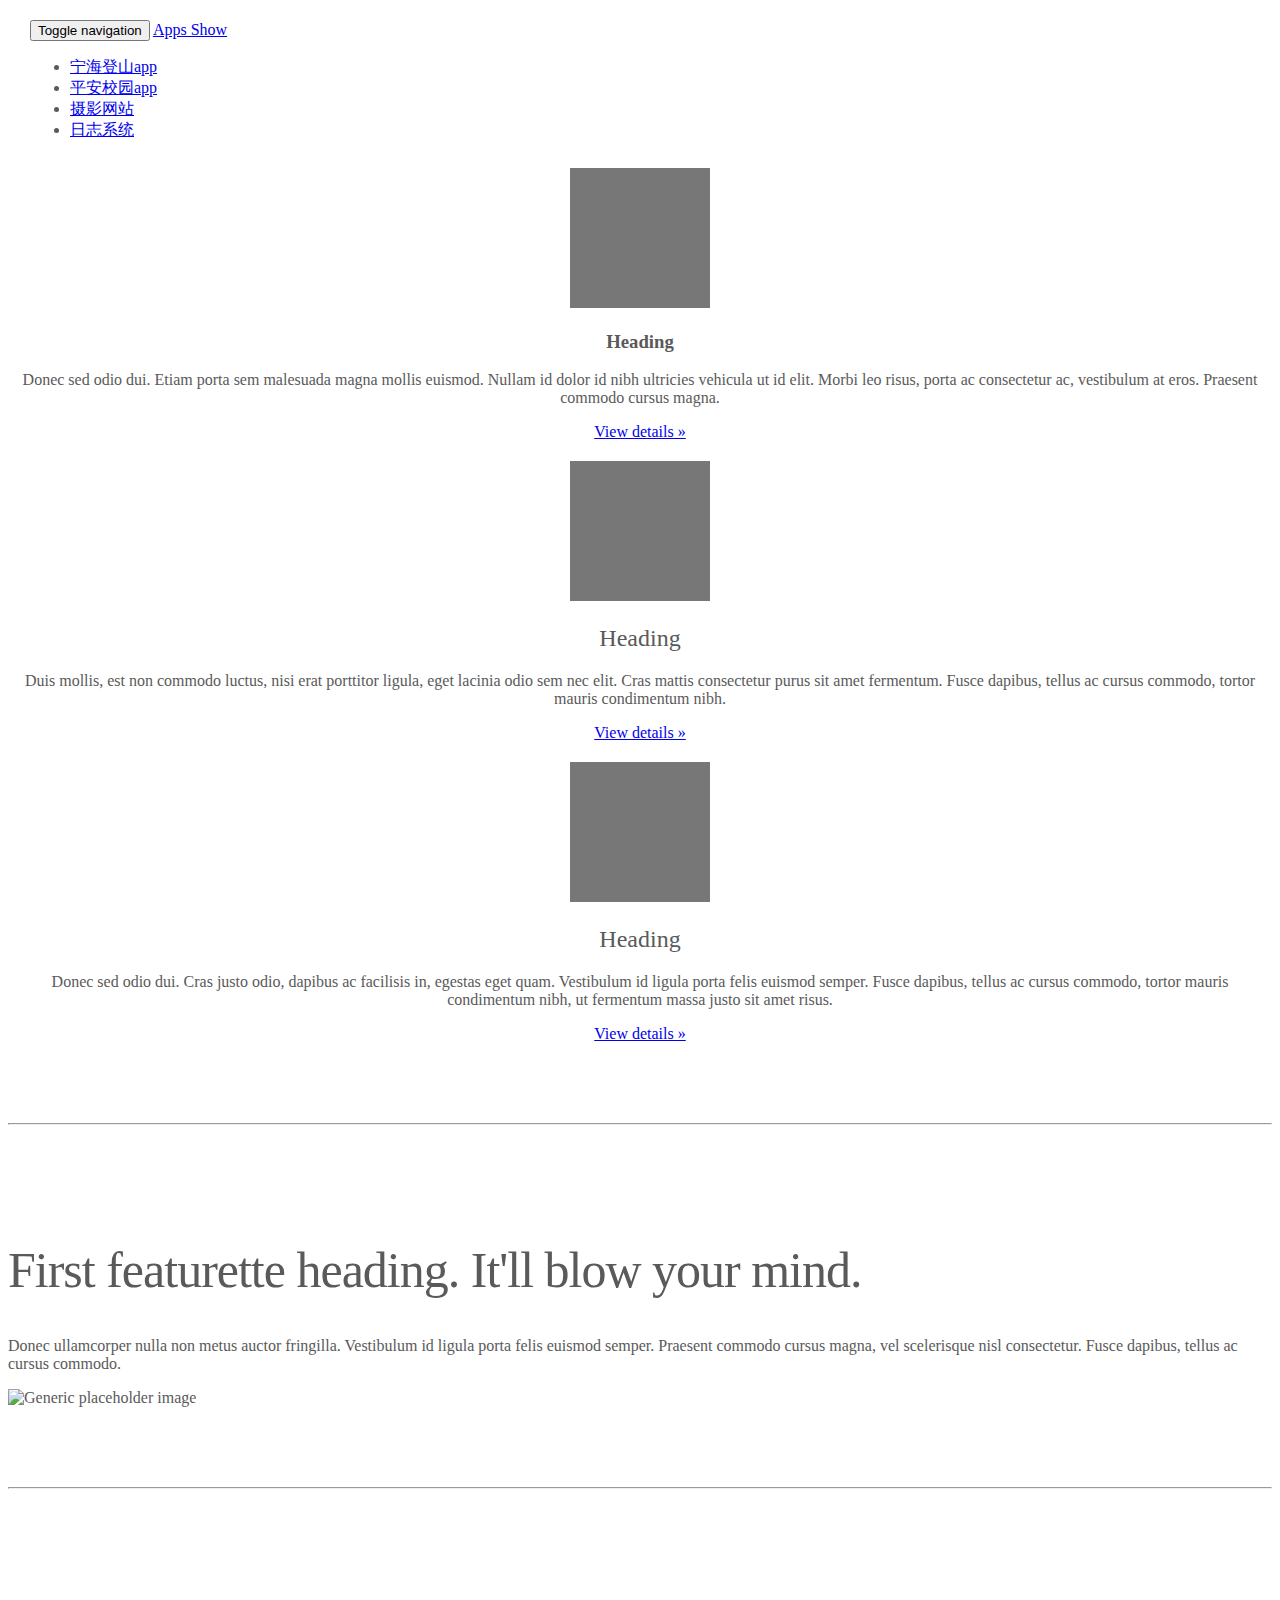
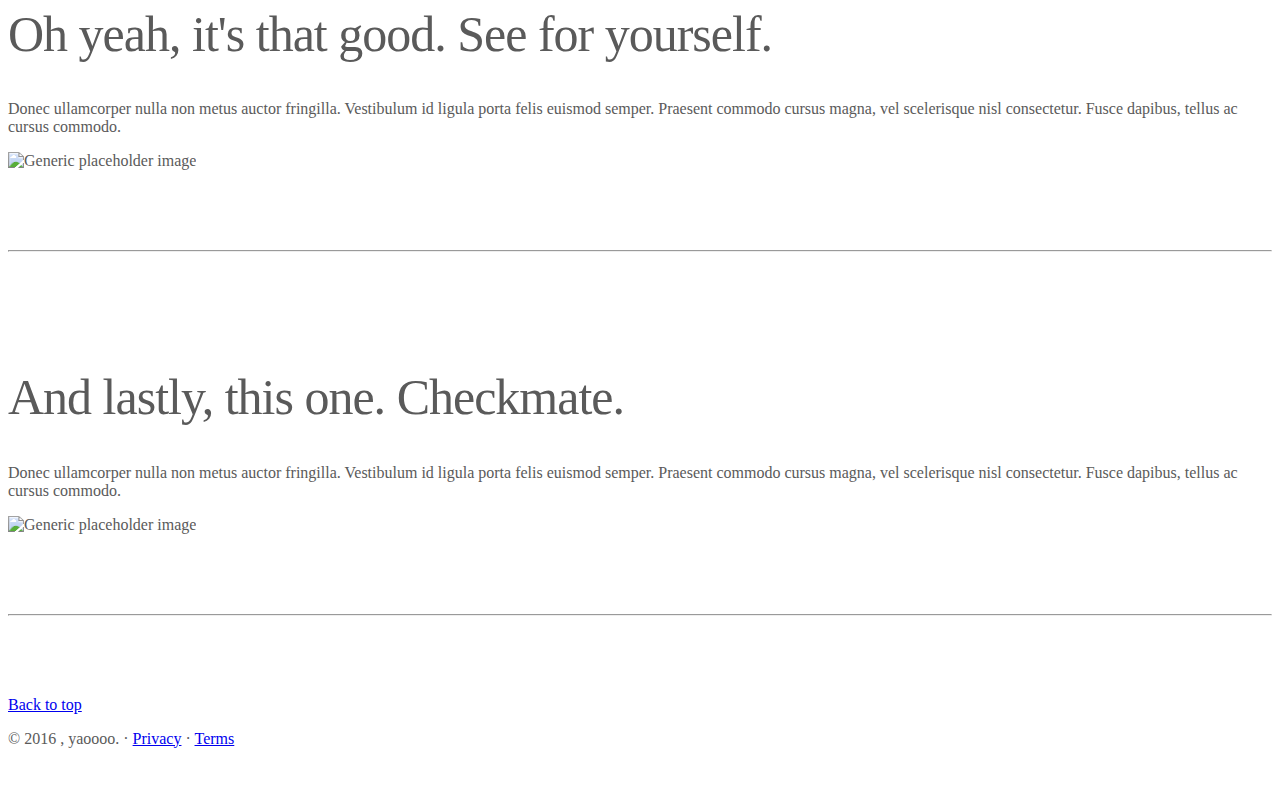
==== apps.html @ 1d7beb46 "[add]项目地址" ====
<!DOCTYPE html>
<html>
<head>
    <meta charset="utf-8">
    <meta http-equiv="X-UA-Compatible" content="IE=edge">
    <meta name="viewport" content="width=device-width, initial-scale=1">
    <meta name="description" content="apps show">
    <meta name="author" content="yaoooo">

    <title>apps 展示</title>

    <!-- Bootstrap core CSS -->
    <link href="css/bootstrap.min.css" rel="stylesheet">

    <!-- IE10 viewport hack for Surface/desktop Windows 8 bug -->
    <link href="css/ie10-viewport-bug-workaround.css" rel="stylesheet">

    <!-- Just for debugging purposes. Don't actually copy these 2 lines! -->
    <!--[if lt IE 9]><script src="js/ie8-responsive-file-warning.js"></script><![endif]-->
    <script src="js/ie-emulation-modes-warning.js"></script>

    <!-- HTML5 shim and Respond.js for IE8 support of HTML5 elements and media queries -->
    <!--[if lt IE 9]>
    <script src="https://oss.maxcdn.com/html5shiv/3.7.3/html5shiv.min.js"></script>
    <script src="https://oss.maxcdn.com/respond/1.4.2/respond.min.js"></script>
    <![endif]-->

    <!-- Custom styles for this template -->
    <link href="css/carousel.css" rel="stylesheet">
    <style type="text/css">
        body{
            font-family: "Microsoft YaHei UI Light";
        }
    </style>
</head>
<!-- NAVBAR
================================================== -->
<body>
<div class="navbar-wrapper">
    <div class="container">

        <nav class="navbar navbar-inverse navbar-static-top">
            <div class="container">
                <div class="navbar-header">
                    <button type="button" class="navbar-toggle collapsed" data-toggle="collapse" data-target="#navbar" aria-expanded="false" aria-controls="navbar">
                        <span class="sr-only">Toggle navigation</span>
                        <span class="icon-bar"></span>
                        <span class="icon-bar"></span>
                        <span class="icon-bar"></span>
                    </button>
                    <a class="navbar-brand" href="#">Apps Show</a>
                </div>
                <div id="navbar" class="navbar-collapse collapse">
                    <ul class="nav navbar-nav">
                        <li class="active"><a href="#nhtrail">宁海登山app</a></li>
                        <li><a href="#paxy">平安校园app</a></li>
                        <li><a href="#wp">摄影网站</a></li>
                        <li><a href="#logs">日志系统</a></li>

                    </ul>
                </div>
            </div>
        </nav>

    </div>
</div>


<!-- Carousel================================================== -->
<div id="myCarousel" class="carousel slide" data-ride="carousel"></div>
<!-- /.carousel -->


<!-- Marketing messaging and featurettes -->
<div class="container marketing">

    <!-- 宁海登山Three columns of text below the carousel -->
    <div class="row">
        <div class="col-lg-4">
            <img class="img-circle" src="[data-uri]" alt="Generic placeholder image" width="140" height="140">
            <h3>Heading</h3>
            <p>Donec sed odio dui. Etiam porta sem malesuada magna mollis euismod. Nullam id dolor id nibh ultricies vehicula ut id elit. Morbi leo risus, porta ac consectetur ac, vestibulum at eros. Praesent commodo cursus magna.</p>
            <p><a class="btn btn-default" href="#" role="button">View details &raquo;</a></p>
        </div><!-- /.col-lg-4 -->
        <div class="col-lg-4">
            <img class="img-circle" src="[data-uri]" alt="Generic placeholder image" width="140" height="140">
            <h2>Heading</h2>
            <p>Duis mollis, est non commodo luctus, nisi erat porttitor ligula, eget lacinia odio sem nec elit. Cras mattis consectetur purus sit amet fermentum. Fusce dapibus, tellus ac cursus commodo, tortor mauris condimentum nibh.</p>
            <p><a class="btn btn-default" href="#" role="button">View details &raquo;</a></p>
        </div><!-- /.col-lg-4 -->
        <div class="col-lg-4">
            <img class="img-circle" src="[data-uri]" alt="Generic placeholder image" width="140" height="140">
            <h2>Heading</h2>
            <p>Donec sed odio dui. Cras justo odio, dapibus ac facilisis in, egestas eget quam. Vestibulum id ligula porta felis euismod semper. Fusce dapibus, tellus ac cursus commodo, tortor mauris condimentum nibh, ut fermentum massa justo sit amet risus.</p>
            <p><a class="btn btn-default" href="#" role="button">View details &raquo;</a></p>
        </div><!-- /.col-lg-4 -->
    </div><!-- /.row -->


    <!-- 平安校园START THE FEATURETTES -->

    <hr class="featurette-divider">

    <div class="row featurette">
        <div class="col-md-7">
            <h2 class="featurette-heading">First featurette heading. <span class="text-muted">It'll blow your mind.</span></h2>
            <p class="lead">Donec ullamcorper nulla non metus auctor fringilla. Vestibulum id ligula porta felis euismod semper. Praesent commodo cursus magna, vel scelerisque nisl consectetur. Fusce dapibus, tellus ac cursus commodo.</p>
        </div>
        <div class="col-md-5">
            <img class="featurette-image img-responsive center-block" data-src="holder.js/500x500/auto" alt="Generic placeholder image">
        </div>
    </div>

    <!--摄影网站-->
    <hr class="featurette-divider">

    <div class="row featurette">
        <div class="col-md-7 col-md-push-5">
            <h2 class="featurette-heading">Oh yeah, it's that good. <span class="text-muted">See for yourself.</span></h2>
            <p class="lead">Donec ullamcorper nulla non metus auctor fringilla. Vestibulum id ligula porta felis euismod semper. Praesent commodo cursus magna, vel scelerisque nisl consectetur. Fusce dapibus, tellus ac cursus commodo.</p>
        </div>
        <div class="col-md-5 col-md-pull-7">
            <img class="featurette-image img-responsive center-block" data-src="holder.js/500x500/auto" alt="Generic placeholder image">
        </div>
    </div>

    <!--日志系统-->
    <hr class="featurette-divider">

    <div class="row featurette">
        <div class="col-md-7">
            <h2 class="featurette-heading">And lastly, this one. <span class="text-muted">Checkmate.</span></h2>
            <p class="lead">Donec ullamcorper nulla non metus auctor fringilla. Vestibulum id ligula porta felis euismod semper. Praesent commodo cursus magna, vel scelerisque nisl consectetur. Fusce dapibus, tellus ac cursus commodo.</p>
        </div>
        <div class="col-md-5">
            <img class="featurette-image img-responsive center-block" data-src="holder.js/500x500/auto" alt="Generic placeholder image">
        </div>
    </div>

    <hr class="featurette-divider">

    <!-- /END THE FEATURETTES -->


    <!-- FOOTER -->
    <footer>
        <p class="pull-right"><a href="#">Back to top</a></p>
        <p>&copy; 2016 , yaoooo. &middot; <a href="#">Privacy</a> &middot; <a href="#">Terms</a></p>
    </footer>

</div><!-- /.container -->


<!-- Bootstrap core JavaScript
================================================== -->
<!-- Placed at the end of the document so the pages load faster -->
<script src="https://ajax.googleapis.com/ajax/libs/jquery/1.12.2/jquery.min.js"></script>
<script>window.jQuery || document.write('<script src="js/vendor/jquery.min.js"><\/script>')</script>
<script src="js/bootstrap.min.js"></script>
<!-- Just to make our placeholder images work. Don't actually copy the next line! -->
<!--<script src="js/vendor/holder.min.js"></script>-->
<!-- IE10 viewport hack for Surface/desktop Windows 8 bug -->
<script src="js/ie10-viewport-bug-workaround.js"></script>
</body>
</html>
---- css/carousel.css ----
/* GLOBAL STYLES
-------------------------------------------------- */
/* Padding below the footer and lighter body text */

body {
  padding-bottom: 40px;
  color: #5a5a5a;
}


/* CUSTOMIZE THE NAVBAR
-------------------------------------------------- */

/* Special class on .container surrounding .navbar, used for positioning it into place. */
.navbar-wrapper {
  position: absolute;
  top: 0;
  right: 0;
  left: 0;
  z-index: 20;
}

/* Flip around the padding for proper display in narrow viewports */
.navbar-wrapper > .container {
  padding-right: 0;
  padding-left: 0;
}
.navbar-wrapper .navbar {
  padding-right: 15px;
  padding-left: 15px;
}
.navbar-wrapper .navbar .container {
  width: auto;
}


/* CUSTOMIZE THE CAROUSEL
-------------------------------------------------- */

/* Carousel base class */
.carousel {
  height: 100px;
  margin-bottom: 60px;
}
/* Since positioning the image, we need to help out the caption */
.carousel-caption {
  z-index: 10;
}

/* Declare heights because of positioning of img element */
.carousel .item {
  height: 500px;
  background-color: #777;
}
.carousel-inner > .item > img {
  position: absolute;
  top: 0;
  left: 0;
  min-width: 100%;
  height: 500px;
}


/* MARKETING CONTENT
-------------------------------------------------- */

/* Center align the text within the three columns below the carousel */
.marketing .col-lg-4 {
  margin-bottom: 20px;
  text-align: center;
}
.marketing h2 {
  font-weight: normal;
}
.marketing .col-lg-4 p {
  margin-right: 10px;
  margin-left: 10px;
}


/* Featurettes
------------------------- */

.featurette-divider {
  margin: 80px 0; /* Space out the Bootstrap <hr> more */
}

/* Thin out the marketing headings */
.featurette-heading {
  font-weight: 300;
  line-height: 1;
  letter-spacing: -1px;
}


/* RESPONSIVE CSS
-------------------------------------------------- */

@media (min-width: 768px) {
  /* Navbar positioning foo */
  .navbar-wrapper {
    margin-top: 20px;
  }
  .navbar-wrapper .container {
    padding-right: 15px;
    padding-left: 15px;
  }
  .navbar-wrapper .navbar {
    padding-right: 0;
    padding-left: 0;
  }

  /* The navbar becomes detached from the top, so we round the corners */
  .navbar-wrapper .navbar {
    border-radius: 4px;
  }

  /* Bump up size of carousel content */
  .carousel-caption p {
    margin-bottom: 20px;
    font-size: 21px;
    line-height: 1.4;
  }

  .featurette-heading {
    font-size: 50px;
  }
}

@media (min-width: 992px) {
  .featurette-heading {
    margin-top: 120px;
  }
}
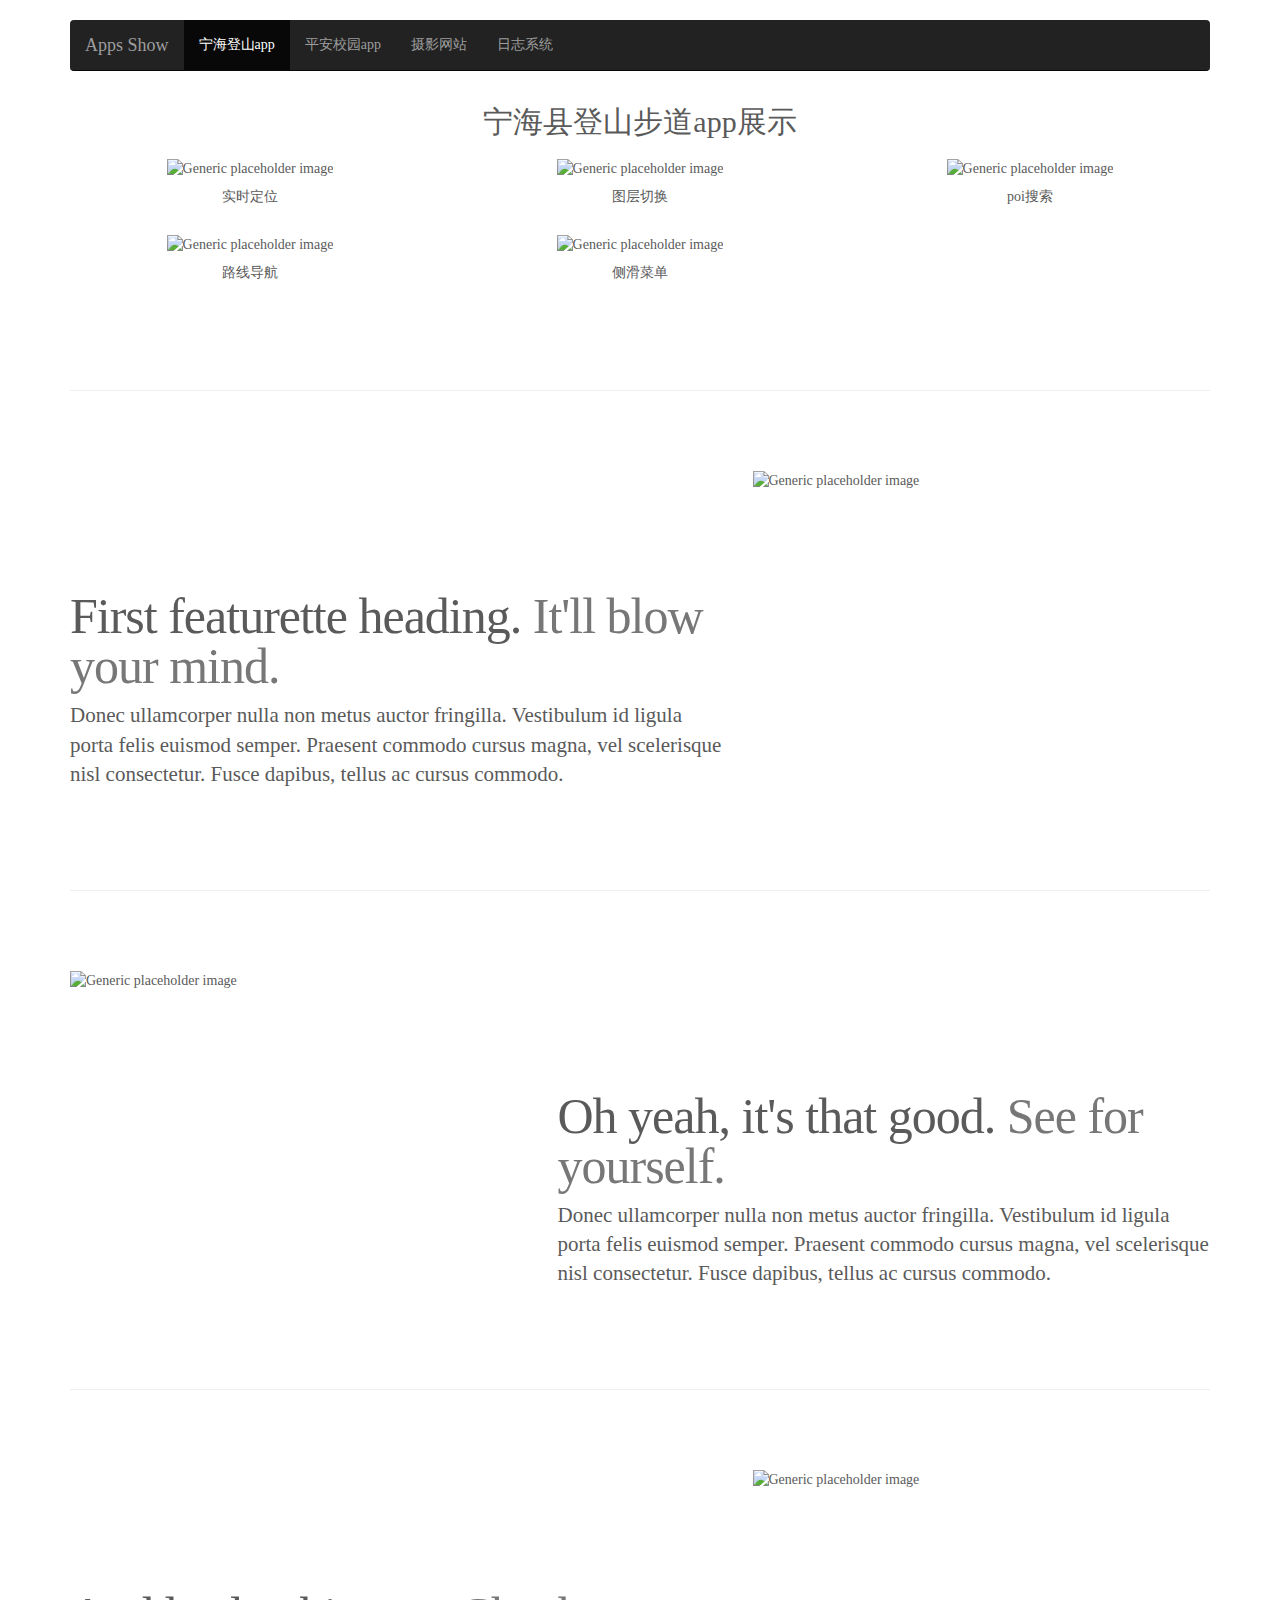
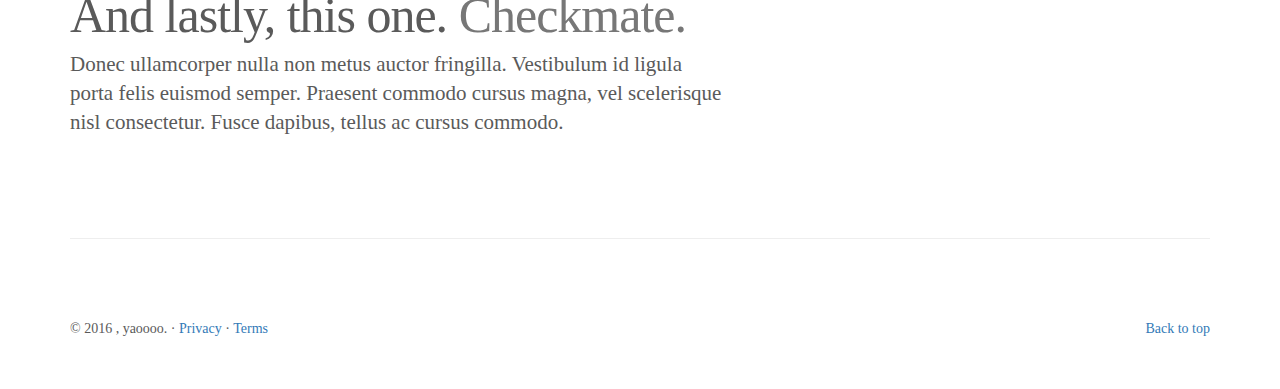
==== commit 50a17e60: "[add]nhtrail" ====
--- a/apps.html
+++ b/apps.html
@@ -16,7 +16,8 @@
     <link href="css/ie10-viewport-bug-workaround.css" rel="stylesheet">
 
     <!-- Just for debugging purposes. Don't actually copy these 2 lines! -->
-    <!--[if lt IE 9]><script src="js/ie8-responsive-file-warning.js"></script><![endif]-->
+    <!--[if lt IE 9]>
+    <script src="js/ie8-responsive-file-warning.js"></script><![endif]-->
     <script src="js/ie-emulation-modes-warning.js"></script>
 
     <!-- HTML5 shim and Respond.js for IE8 support of HTML5 elements and media queries -->
@@ -28,7 +29,7 @@
     <!-- Custom styles for this template -->
     <link href="css/carousel.css" rel="stylesheet">
     <style type="text/css">
-        body{
+        body {
             font-family: "Microsoft YaHei UI Light";
         }
     </style>
@@ -42,7 +43,8 @@
         <nav class="navbar navbar-inverse navbar-static-top">
             <div class="container">
                 <div class="navbar-header">
-                    <button type="button" class="navbar-toggle collapsed" data-toggle="collapse" data-target="#navbar" aria-expanded="false" aria-controls="navbar">
+                    <button type="button" class="navbar-toggle collapsed" data-toggle="collapse" data-target="#navbar"
+                            aria-expanded="false" aria-controls="navbar">
                         <span class="sr-only">Toggle navigation</span>
                         <span class="icon-bar"></span>
                         <span class="icon-bar"></span>
@@ -76,24 +78,29 @@
 
     <!-- 宁海登山Three columns of text below the carousel -->
     <div class="row">
+        <a name="nhtrail"></a>
+        <div class="col-lg-12" style="text-align: center;"><h2>宁海县登山步道app展示</h2> </div>
+        <div class="col-lg-12" style="height: 10px;"> </div>
         <div class="col-lg-4">
-            <img class="img-circle" src="[data-uri]" alt="Generic placeholder image" width="140" height="140">
-            <h3>Heading</h3>
-            <p>Donec sed odio dui. Etiam porta sem malesuada magna mollis euismod. Nullam id dolor id nibh ultricies vehicula ut id elit. Morbi leo risus, porta ac consectetur ac, vestibulum at eros. Praesent commodo cursus magna.</p>
-            <p><a class="btn btn-default" href="#" role="button">View details &raquo;</a></p>
-        </div><!-- /.col-lg-4 -->
+            <img src="images/trailnh1-定位.png" alt="Generic placeholder image" width="135" height="240">
+            <h5>实时定位</h5>
+        </div>
         <div class="col-lg-4">
-            <img class="img-circle" src="[data-uri]" alt="Generic placeholder image" width="140" height="140">
-            <h2>Heading</h2>
-            <p>Duis mollis, est non commodo luctus, nisi erat porttitor ligula, eget lacinia odio sem nec elit. Cras mattis consectetur purus sit amet fermentum. Fusce dapibus, tellus ac cursus commodo, tortor mauris condimentum nibh.</p>
-            <p><a class="btn btn-default" href="#" role="button">View details &raquo;</a></p>
-        </div><!-- /.col-lg-4 -->
+            <img src="images/trailnh2-图层控制.png" alt="Generic placeholder image" width="135" height="240">
+            <h5>图层切换</h5>
+        </div>
         <div class="col-lg-4">
-            <img class="img-circle" src="[data-uri]" alt="Generic placeholder image" width="140" height="140">
-            <h2>Heading</h2>
-            <p>Donec sed odio dui. Cras justo odio, dapibus ac facilisis in, egestas eget quam. Vestibulum id ligula porta felis euismod semper. Fusce dapibus, tellus ac cursus commodo, tortor mauris condimentum nibh, ut fermentum massa justo sit amet risus.</p>
-            <p><a class="btn btn-default" href="#" role="button">View details &raquo;</a></p>
-        </div><!-- /.col-lg-4 -->
+            <img src="images/trailnh3-poi搜索.png" alt="Generic placeholder image" width="135" height="240">
+            <h5>poi搜索</h5>
+        </div>
+        <div class="col-lg-4">
+            <img src="images/trailnh4-导航.png" alt="Generic placeholder image" width="135" height="240">
+            <h5>路线导航</h5>
+        </div>
+        <div class="col-lg-4">
+            <img src="images/trailnh5-侧滑菜单.png" alt="Generic placeholder image" width="135" height="240">
+            <h5>侧滑菜单</h5>
+        </div>
     </div><!-- /.row -->
 
 
@@ -101,13 +108,18 @@
 
     <hr class="featurette-divider">
 
-    <div class="row featurette">
+    <div class="row featurette" >
+        <a name="paxy"></a>
         <div class="col-md-7">
-            <h2 class="featurette-heading">First featurette heading. <span class="text-muted">It'll blow your mind.</span></h2>
-            <p class="lead">Donec ullamcorper nulla non metus auctor fringilla. Vestibulum id ligula porta felis euismod semper. Praesent commodo cursus magna, vel scelerisque nisl consectetur. Fusce dapibus, tellus ac cursus commodo.</p>
+            <h2 class="featurette-heading">First featurette heading. <span
+                    class="text-muted">It'll blow your mind.</span></h2>
+            <p class="lead">Donec ullamcorper nulla non metus auctor fringilla. Vestibulum id ligula porta felis euismod
+                semper. Praesent commodo cursus magna, vel scelerisque nisl consectetur. Fusce dapibus, tellus ac cursus
+                commodo.</p>
         </div>
         <div class="col-md-5">
-            <img class="featurette-image img-responsive center-block" data-src="holder.js/500x500/auto" alt="Generic placeholder image">
+            <img class="featurette-image img-responsive center-block" data-src="holder.js/500x500/auto"
+                 alt="Generic placeholder image">
         </div>
     </div>
 
@@ -115,12 +127,17 @@
     <hr class="featurette-divider">
 
     <div class="row featurette">
+        <a name="wp"></a>
         <div class="col-md-7 col-md-push-5">
-            <h2 class="featurette-heading">Oh yeah, it's that good. <span class="text-muted">See for yourself.</span></h2>
-            <p class="lead">Donec ullamcorper nulla non metus auctor fringilla. Vestibulum id ligula porta felis euismod semper. Praesent commodo cursus magna, vel scelerisque nisl consectetur. Fusce dapibus, tellus ac cursus commodo.</p>
+            <h2 class="featurette-heading">Oh yeah, it's that good. <span class="text-muted">See for yourself.</span>
+            </h2>
+            <p class="lead">Donec ullamcorper nulla non metus auctor fringilla. Vestibulum id ligula porta felis euismod
+                semper. Praesent commodo cursus magna, vel scelerisque nisl consectetur. Fusce dapibus, tellus ac cursus
+                commodo.</p>
         </div>
         <div class="col-md-5 col-md-pull-7">
-            <img class="featurette-image img-responsive center-block" data-src="holder.js/500x500/auto" alt="Generic placeholder image">
+            <img class="featurette-image img-responsive center-block" data-src="holder.js/500x500/auto"
+                 alt="Generic placeholder image">
         </div>
     </div>
 
@@ -128,12 +145,16 @@
     <hr class="featurette-divider">
 
     <div class="row featurette">
+        <a name="logs"></a>
         <div class="col-md-7">
             <h2 class="featurette-heading">And lastly, this one. <span class="text-muted">Checkmate.</span></h2>
-            <p class="lead">Donec ullamcorper nulla non metus auctor fringilla. Vestibulum id ligula porta felis euismod semper. Praesent commodo cursus magna, vel scelerisque nisl consectetur. Fusce dapibus, tellus ac cursus commodo.</p>
+            <p class="lead">Donec ullamcorper nulla non metus auctor fringilla. Vestibulum id ligula porta felis euismod
+                semper. Praesent commodo cursus magna, vel scelerisque nisl consectetur. Fusce dapibus, tellus ac cursus
+                commodo.</p>
         </div>
         <div class="col-md-5">
-            <img class="featurette-image img-responsive center-block" data-src="holder.js/500x500/auto" alt="Generic placeholder image">
+            <img class="featurette-image img-responsive center-block" data-src="holder.js/500x500/auto"
+                 alt="Generic placeholder image">
         </div>
     </div>
 
@@ -154,8 +175,9 @@
 <!-- Bootstrap core JavaScript
 ================================================== -->
 <!-- Placed at the end of the document so the pages load faster -->
-<script src="https://ajax.googleapis.com/ajax/libs/jquery/1.12.2/jquery.min.js"></script>
-<script>window.jQuery || document.write('<script src="js/vendor/jquery.min.js"><\/script>')</script>
+<!--<script src="https://ajax.googleapis.com/ajax/libs/jquery/1.12.2/jquery.min.js"></script>-->
+<!--<script>window.jQuery || document.write('<script src="js/vendor/jquery.min.js"><\/script>')</script>-->
+<script src="js/jquery.min.js"></script>
 <script src="js/bootstrap.min.js"></script>
 <!-- Just to make our placeholder images work. Don't actually copy the next line! -->
 <!--<script src="js/vendor/holder.min.js"></script>-->
--- a/css/ie10-viewport-bug-workaround.css
+++ b/css/ie10-viewport-bug-workaround.css
@@ -0,0 +1,15 @@
+/*!
+ * IE10 viewport hack for Surface/desktop Windows 8 bug
+ * Copyright 2014-2015 Twitter, Inc.
+ * Licensed under MIT (https://github.com/twbs/bootstrap/blob/master/LICENSE)
+ */
+
+/*
+ * See the Getting Started docs for more information:
+ * http://getbootstrap.com/getting-started/#support-ie10-width
+ */
+@-webkit-viewport { width: device-width; }
+@-moz-viewport    { width: device-width; }
+@-ms-viewport     { width: device-width; }
+@-o-viewport      { width: device-width; }
+@viewport         { width: device-width; }
--- a/css/carousel.css
+++ b/css/carousel.css
@@ -39,7 +39,7 @@
 
 /* Carousel base class */
 .carousel {
-  height: 100px;
+  height: 25px;
   margin-bottom: 60px;
 }
 /* Since positioning the image, we need to help out the caption */
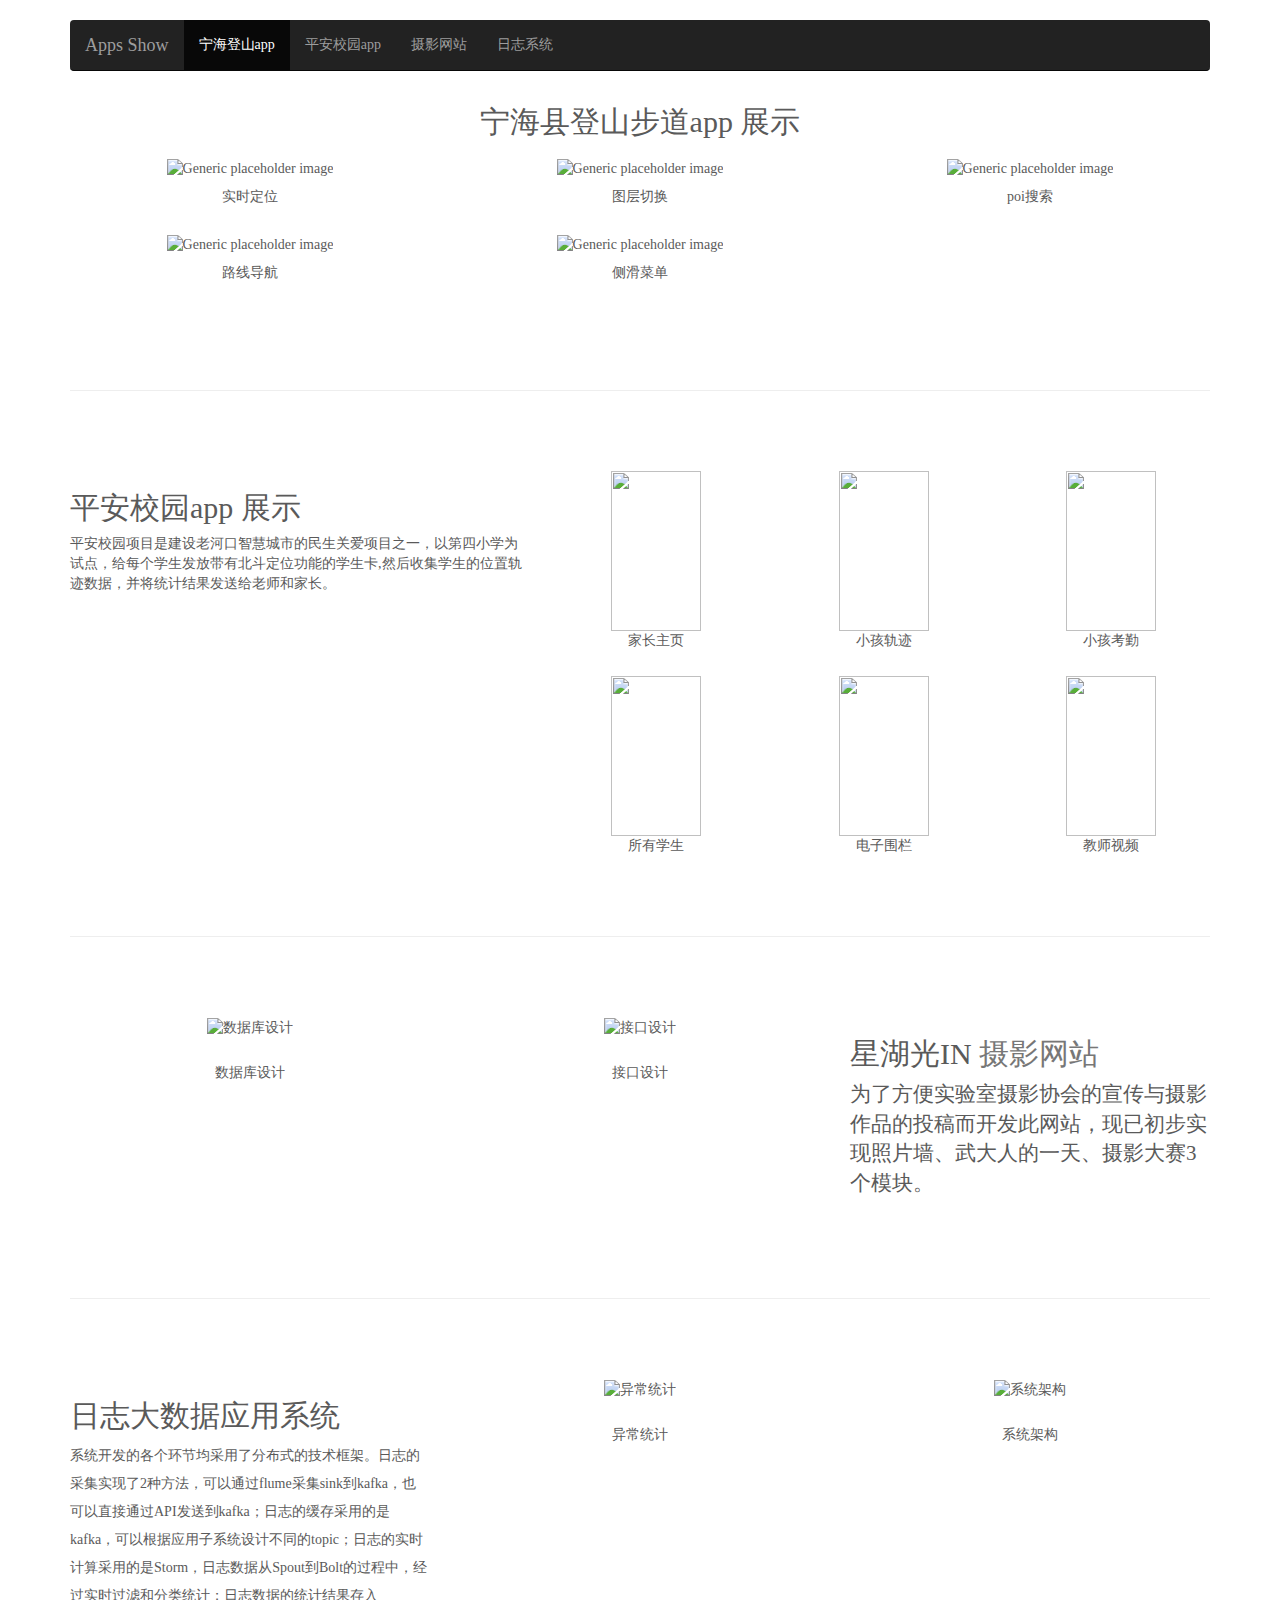
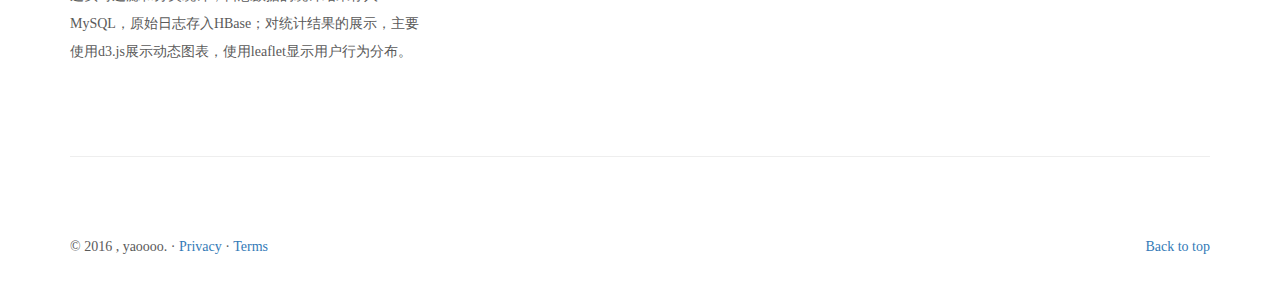
==== commit b2ab7da5: "[add]添加截图" ====
--- a/apps.html
+++ b/apps.html
@@ -31,6 +31,20 @@
     <style type="text/css">
         body {
             font-family: "Microsoft YaHei UI Light";
+        }
+
+        .img_thumb {
+            width: 90px;
+            height: 160px;
+        }
+
+        .img_thumb_wp {
+            width: 85%;
+            height: 90%;
+        }
+
+        .align_center {
+            text-align: center;
         }
     </style>
 </head>
@@ -79,26 +93,26 @@
     <!-- 宁海登山Three columns of text below the carousel -->
     <div class="row">
         <a name="nhtrail"></a>
-        <div class="col-lg-12" style="text-align: center;"><h2>宁海县登山步道app展示</h2> </div>
-        <div class="col-lg-12" style="height: 10px;"> </div>
-        <div class="col-lg-4">
-            <img src="images/trailnh1-定位.png" alt="Generic placeholder image" width="135" height="240">
+        <div class="col-lg-12" style="text-align: center;"><h2>宁海县登山步道app 展示</h2></div>
+        <div class="col-lg-12" style="height: 10px;"></div>
+        <div class="col-lg-4">
+            <img src="images/trailnh1.png" alt="Generic placeholder image" width="135" height="240">
             <h5>实时定位</h5>
         </div>
         <div class="col-lg-4">
-            <img src="images/trailnh2-图层控制.png" alt="Generic placeholder image" width="135" height="240">
+            <img src="images/trailnh2.png" alt="Generic placeholder image" width="135" height="240">
             <h5>图层切换</h5>
         </div>
         <div class="col-lg-4">
-            <img src="images/trailnh3-poi搜索.png" alt="Generic placeholder image" width="135" height="240">
+            <img src="images/trailnh3.png" alt="Generic placeholder image" width="135" height="240">
             <h5>poi搜索</h5>
         </div>
         <div class="col-lg-4">
-            <img src="images/trailnh4-导航.png" alt="Generic placeholder image" width="135" height="240">
+            <img src="images/trailnh4.png" alt="Generic placeholder image" width="135" height="240">
             <h5>路线导航</h5>
         </div>
         <div class="col-lg-4">
-            <img src="images/trailnh5-侧滑菜单.png" alt="Generic placeholder image" width="135" height="240">
+            <img src="images/trailnh5.png" alt="Generic placeholder image" width="135" height="240">
             <h5>侧滑菜单</h5>
         </div>
     </div><!-- /.row -->
@@ -108,18 +122,34 @@
 
     <hr class="featurette-divider">
 
-    <div class="row featurette" >
+    <div class="row featurette">
         <a name="paxy"></a>
+        <div class="col-md-5">
+            <h2>平安校园app 展示 </h2>
+            <p>平安校园项目是建设老河口智慧城市的民生关爱项目之一，以第四小学为试点，给每个学生发放带有北斗定位功能的学生卡,然后收集学生的位置轨迹数据，并将统计结果发送给老师和家长。</p>
+        </div>
         <div class="col-md-7">
-            <h2 class="featurette-heading">First featurette heading. <span
-                    class="text-muted">It'll blow your mind.</span></h2>
-            <p class="lead">Donec ullamcorper nulla non metus auctor fringilla. Vestibulum id ligula porta felis euismod
-                semper. Praesent commodo cursus magna, vel scelerisque nisl consectetur. Fusce dapibus, tellus ac cursus
-                commodo.</p>
-        </div>
-        <div class="col-md-5">
-            <img class="featurette-image img-responsive center-block" data-src="holder.js/500x500/auto"
-                 alt="Generic placeholder image">
+            <div class="row">
+                <div class="col-sm-4 align_center"><img src="images/paxy1.png" class="img_thumb"></div>
+                <div class="col-sm-4 align_center"><img src="images/paxy2.png" class="img_thumb"></div>
+                <div class="col-sm-4 align_center"><img src="images/paxy3.png" class="img_thumb"></div>
+            </div>
+            <div class="row">
+                <div class="col-sm-4 align_center"> 家长主页</div>
+                <div class="col-sm-4 align_center">小孩轨迹</div>
+                <div class="col-sm-4 align_center">小孩考勤</div>
+            </div>
+            <div class="row" style="height: 25px;"></div>
+            <div class="row">
+                <div class="col-sm-4 align_center "><img src="images/paxy4.png" class="img_thumb"></div>
+                <div class="col-sm-4 align_center"><img src="images/paxy5.png" class="img_thumb"></div>
+                <div class="col-sm-4 align_center"><img src="images/paxy6.jpg" class="img_thumb"></div>
+            </div>
+            <div class="row">
+                <div class="col-sm-4 align_center"> 所有学生</div>
+                <div class="col-sm-4 align_center">电子围栏</div>
+                <div class="col-sm-4 align_center">教师视频</div>
+            </div>
         </div>
     </div>
 
@@ -128,16 +158,30 @@
 
     <div class="row featurette">
         <a name="wp"></a>
-        <div class="col-md-7 col-md-push-5">
-            <h2 class="featurette-heading">Oh yeah, it's that good. <span class="text-muted">See for yourself.</span>
-            </h2>
-            <p class="lead">Donec ullamcorper nulla non metus auctor fringilla. Vestibulum id ligula porta felis euismod
-                semper. Praesent commodo cursus magna, vel scelerisque nisl consectetur. Fusce dapibus, tellus ac cursus
-                commodo.</p>
-        </div>
-        <div class="col-md-5 col-md-pull-7">
-            <img class="featurette-image img-responsive center-block" data-src="holder.js/500x500/auto"
-                 alt="Generic placeholder image">
+        <div class="col-md-4 col-md-push-8">
+            <h2 >星湖光IN <span class="text-muted">摄影网站</span></h2>
+            <p class="lead">为了方便实验室摄影协会的宣传与摄影作品的投稿而开发此网站，现已初步实现照片墙、武大人的一天、摄影大赛3个模块。</p>
+        </div>
+        <div class="col-md-8 col-md-pull-4">
+            <div class="row">
+                <div class="col-sm-6 align_center">
+                    <img src="images/wp_db.png" alt="数据库设计" class="img_thumb_wp">
+                </div>
+                <div class="col-sm-6 align_center">
+                    <img src="images/wp_rest.png" alt="接口设计" class="img_thumb_wp">
+                </div>
+            </div>
+            <div class="row" style="height: 25px;"></div>
+            <div class="row">
+                <div class="col-sm-6 align_center">
+                    数据库设计
+                </div>
+                <div class="col-sm-6 align_center">
+                    接口设计
+                </div>
+            </div>
+
+
         </div>
     </div>
 
@@ -146,15 +190,29 @@
 
     <div class="row featurette">
         <a name="logs"></a>
-        <div class="col-md-7">
-            <h2 class="featurette-heading">And lastly, this one. <span class="text-muted">Checkmate.</span></h2>
-            <p class="lead">Donec ullamcorper nulla non metus auctor fringilla. Vestibulum id ligula porta felis euismod
-                semper. Praesent commodo cursus magna, vel scelerisque nisl consectetur. Fusce dapibus, tellus ac cursus
-                commodo.</p>
-        </div>
-        <div class="col-md-5">
-            <img class="featurette-image img-responsive center-block" data-src="holder.js/500x500/auto"
-                 alt="Generic placeholder image">
+        <div class="col-md-8 col-md-push-4">
+            <div class="row">
+                <div class="col-sm-6 align_center">
+                    <img src="images/logs_exp.png" alt="异常统计" class="img_thumb_wp">
+                </div>
+                <div class="col-sm-6 align_center">
+                    <img src="images/logs_architect.png" alt="系统架构" class="img_thumb_wp">
+                </div>
+            </div>
+            <div class="row" style="height: 25px;"></div>
+            <div class="row">
+                <div class="col-sm-6 align_center">
+                    异常统计
+                </div>
+                <div class="col-sm-6 align_center">
+                    系统架构
+                </div>
+            </div>
+        </div>
+        <div class="col-md-4 col-md-pull-8">
+            <h2 >日志大数据应用系统 </h2>
+            <p style="line-height: 200%;">
+                系统开发的各个环节均采用了分布式的技术框架。日志的采集实现了2种方法，可以通过flume采集sink到kafka，也可以直接通过API发送到kafka；日志的缓存采用的是kafka，可以根据应用子系统设计不同的topic；日志的实时计算采用的是Storm，日志数据从Spout到Bolt的过程中，经过实时过滤和分类统计；日志数据的统计结果存入MySQL，原始日志存入HBase；对统计结果的展示，主要使用d3.js展示动态图表，使用leaflet显示用户行为分布。</p>
         </div>
     </div>
 
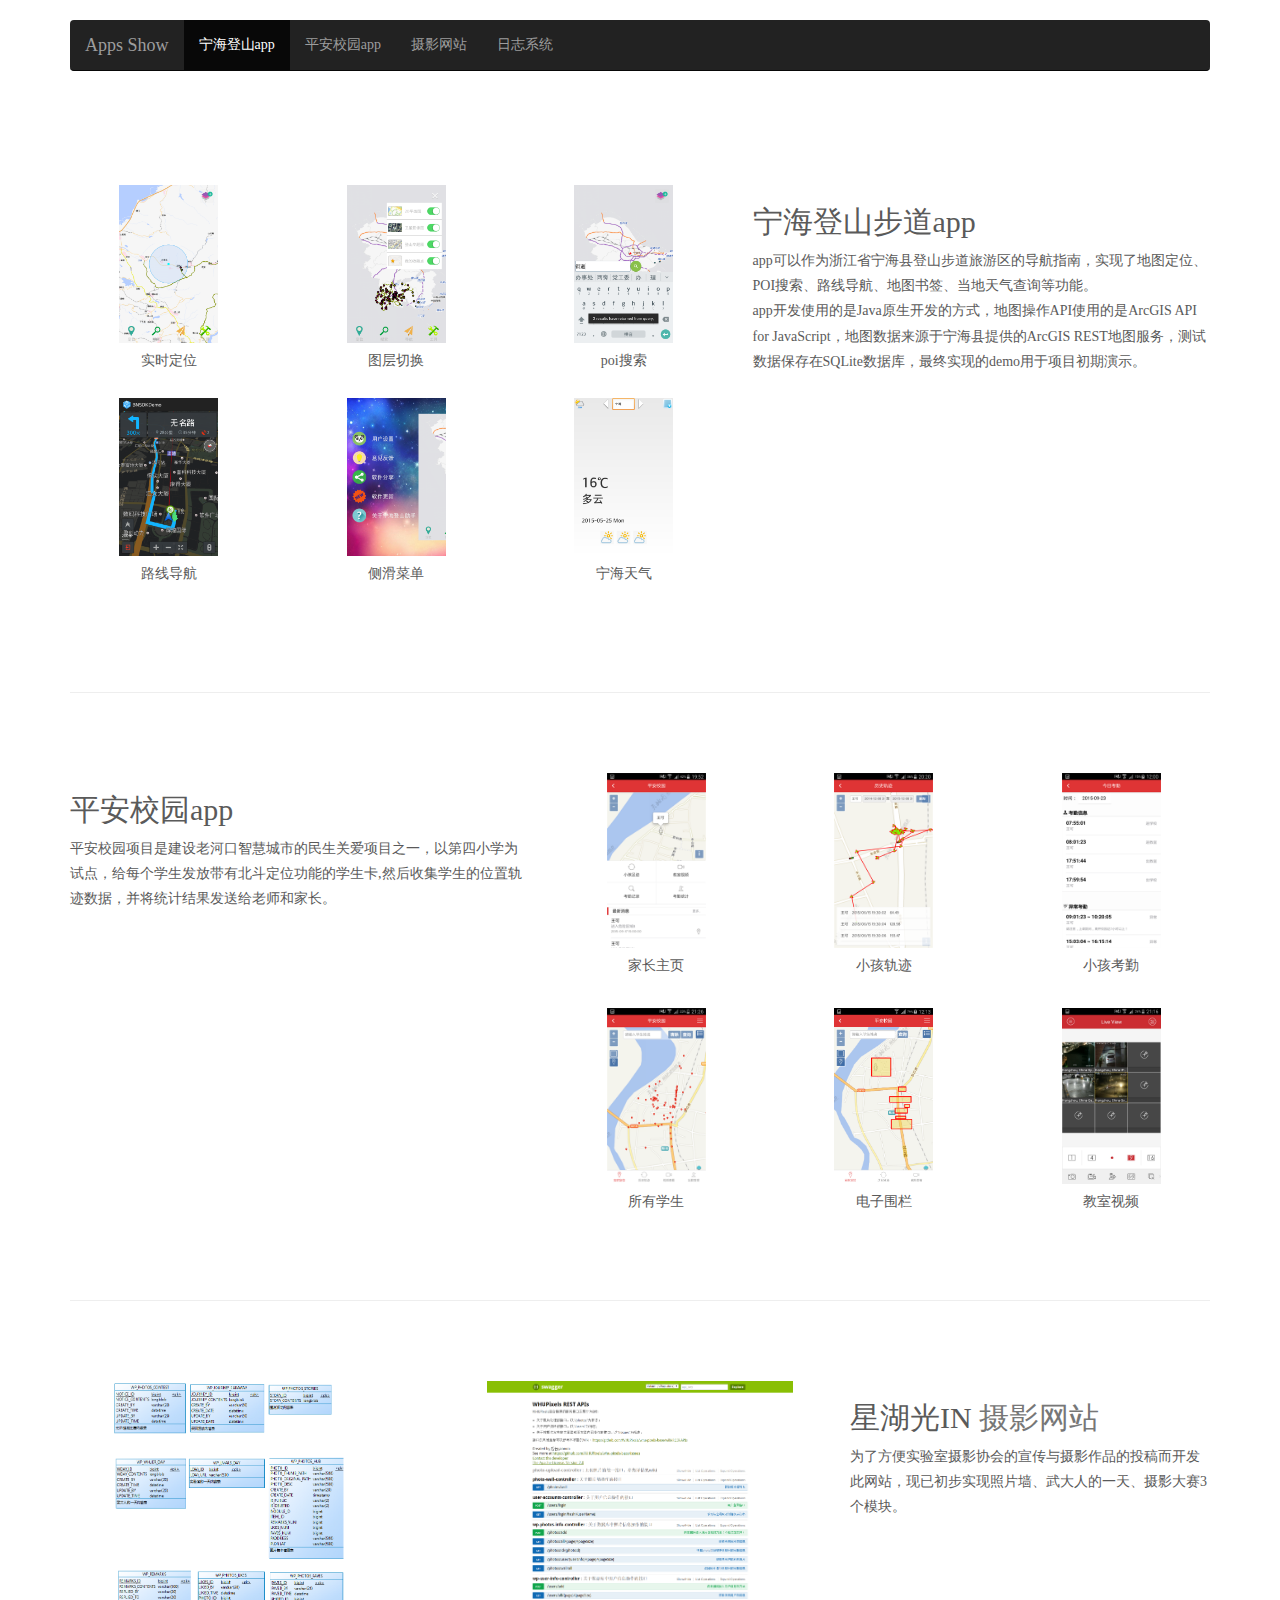
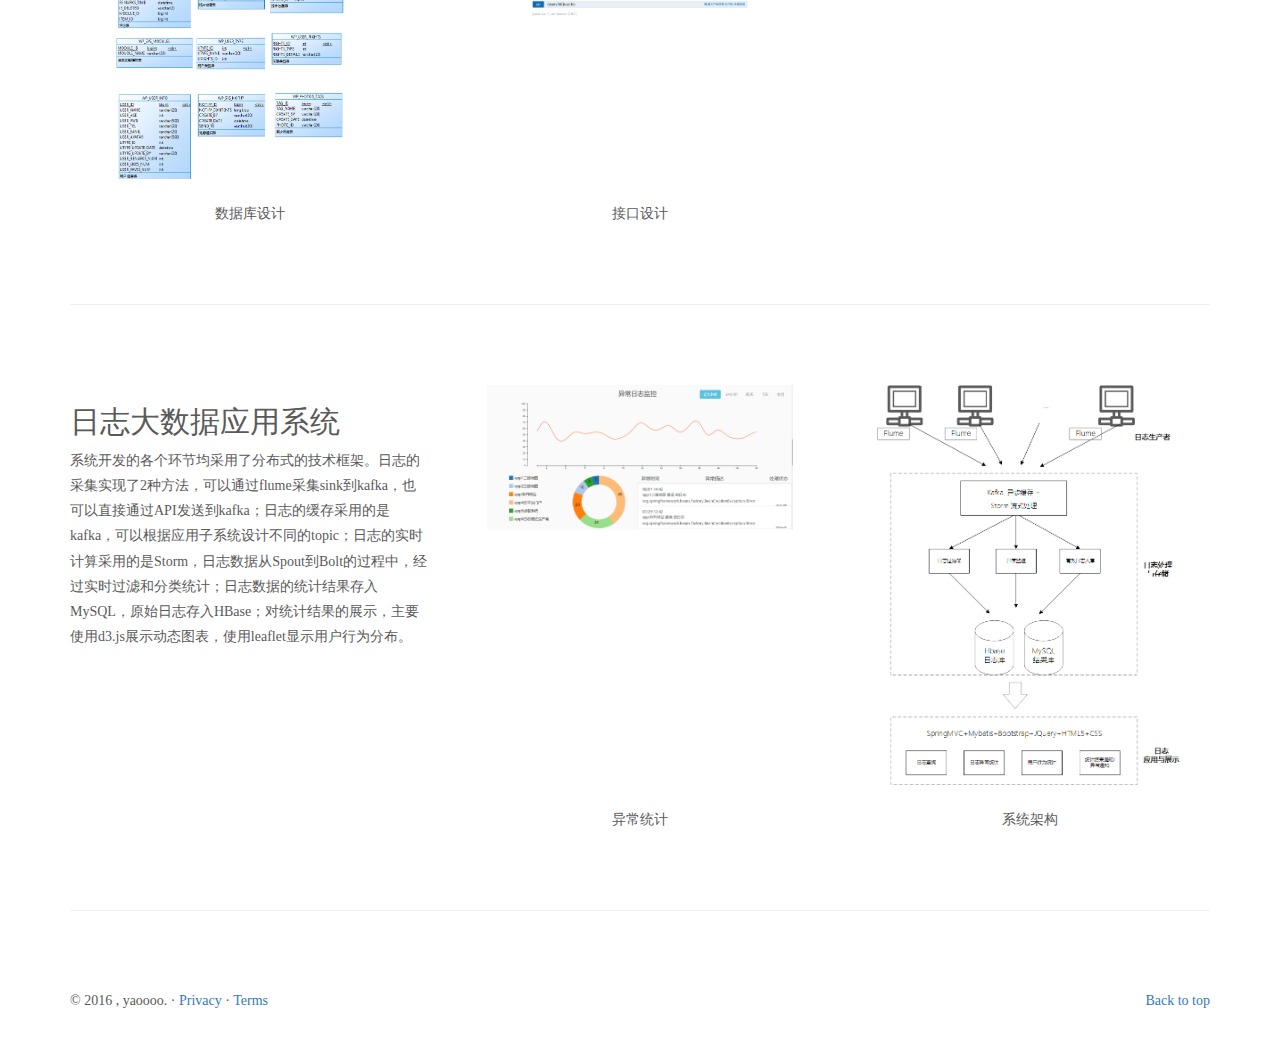
==== commit 1159df4a: "[on]apps show fix" ====
--- a/apps.html
+++ b/apps.html
@@ -9,47 +9,38 @@
 
     <title>apps 展示</title>
 
-    <!-- Bootstrap core CSS -->
     <link href="css/bootstrap.min.css" rel="stylesheet">
-
-    <!-- IE10 viewport hack for Surface/desktop Windows 8 bug -->
     <link href="css/ie10-viewport-bug-workaround.css" rel="stylesheet">
-
-    <!-- Just for debugging purposes. Don't actually copy these 2 lines! -->
     <!--[if lt IE 9]>
     <script src="js/ie8-responsive-file-warning.js"></script><![endif]-->
     <script src="js/ie-emulation-modes-warning.js"></script>
-
-    <!-- HTML5 shim and Respond.js for IE8 support of HTML5 elements and media queries -->
     <!--[if lt IE 9]>
     <script src="https://oss.maxcdn.com/html5shiv/3.7.3/html5shiv.min.js"></script>
     <script src="https://oss.maxcdn.com/respond/1.4.2/respond.min.js"></script>
     <![endif]-->
-
     <!-- Custom styles for this template -->
     <link href="css/carousel.css" rel="stylesheet">
     <style type="text/css">
         body {
             font-family: "Microsoft YaHei UI Light";
         }
-
-        .img_thumb {
-            width: 90px;
-            height: 160px;
-        }
-
+        .img_thumb_paxy {
+            width: 50%;
+            height: 50%;
+        }
         .img_thumb_wp {
             width: 85%;
             height: 90%;
         }
-
         .align_center {
             text-align: center;
         }
+        .line_height2{
+            line-height:180%;
+        }
     </style>
 </head>
-<!-- NAVBAR
-================================================== -->
+
 <body>
 <div class="navbar-wrapper">
     <div class="container">
@@ -68,11 +59,10 @@
                 </div>
                 <div id="navbar" class="navbar-collapse collapse">
                     <ul class="nav navbar-nav">
-                        <li class="active"><a href="#nhtrail">宁海登山app</a></li>
+                        <li class="active"><a href="#trailnh">宁海登山app</a></li>
                         <li><a href="#paxy">平安校园app</a></li>
                         <li><a href="#wp">摄影网站</a></li>
                         <li><a href="#logs">日志系统</a></li>
-
                     </ul>
                 </div>
             </div>
@@ -83,6 +73,7 @@
 
 
 <!-- Carousel================================================== -->
+<a name="trailnh"></a>
 <div id="myCarousel" class="carousel slide" data-ride="carousel"></div>
 <!-- /.carousel -->
 
@@ -91,76 +82,102 @@
 <div class="container marketing">
 
     <!-- 宁海登山Three columns of text below the carousel -->
-    <div class="row">
-        <a name="nhtrail"></a>
-        <div class="col-lg-12" style="text-align: center;"><h2>宁海县登山步道app 展示</h2></div>
-        <div class="col-lg-12" style="height: 10px;"></div>
-        <div class="col-lg-4">
-            <img src="images/trailnh1.png" alt="Generic placeholder image" width="135" height="240">
-            <h5>实时定位</h5>
-        </div>
-        <div class="col-lg-4">
-            <img src="images/trailnh2.png" alt="Generic placeholder image" width="135" height="240">
-            <h5>图层切换</h5>
-        </div>
-        <div class="col-lg-4">
-            <img src="images/trailnh3.png" alt="Generic placeholder image" width="135" height="240">
-            <h5>poi搜索</h5>
-        </div>
-        <div class="col-lg-4">
-            <img src="images/trailnh4.png" alt="Generic placeholder image" width="135" height="240">
-            <h5>路线导航</h5>
-        </div>
-        <div class="col-lg-4">
-            <img src="images/trailnh5.png" alt="Generic placeholder image" width="135" height="240">
-            <h5>侧滑菜单</h5>
+    <div class="row featurette">
+        <div class="col-md-7">
+            <div class="row">
+                <div class="col-lg-4">
+                    <img src="images/trailnh1.png" alt="实时定位" class="img_thumb_paxy">
+                    <h5>实时定位</h5>
+                </div>
+                <div class="col-lg-4">
+                    <img src="images/trailnh2.png" alt="图层切换" class="img_thumb_paxy">
+                    <h5>图层切换</h5>
+                </div>
+                <div class="col-lg-4">
+                    <img src="images/trailnh3.png" alt="poi搜索" class="img_thumb_paxy">
+                    <h5>poi搜索</h5>
+                </div>
+            </div>
+
+            <div class="row">
+                <div class="col-lg-4">
+                    <img src="images/trailnh4.png" alt="路线导航" class="img_thumb_paxy">
+                    <h5>路线导航</h5>
+                </div>
+                <div class="col-lg-4">
+                    <img src="images/trailnh5.png" alt="侧滑菜单" class="img_thumb_paxy">
+                    <h5>侧滑菜单</h5>
+                </div>
+                <div class="col-lg-4">
+                    <img src="images/trailnh6.png" alt="宁海天气" class="img_thumb_paxy">
+                    <h5>宁海天气</h5>
+                </div>
+            </div>
+
+        </div>
+        <div class="col-md-5">
+        <h2>宁海登山步道app </h2>
+        <p class="line_height2">app可以作为浙江省宁海县登山步道旅游区的导航指南，实现了地图定位、POI搜索、路线导航、地图书签、当地天气查询等功能。<br>app开发使用的是Java原生开发的方式，地图操作API使用的是ArcGIS API
+        for JavaScript，地图数据来源于宁海县提供的ArcGIS REST地图服务，测试数据保存在SQLite数据库，最终实现的demo用于项目初期演示。 </p>
+
         </div>
     </div><!-- /.row -->
 
 
     <!-- 平安校园START THE FEATURETTES -->
-
-    <hr class="featurette-divider">
-
-    <div class="row featurette">
-        <a name="paxy"></a>
+    <a name="paxy"></a>
+    <hr class="featurette-divider">
+
+    <div class="row featurette">
         <div class="col-md-5">
-            <h2>平安校园app 展示 </h2>
-            <p>平安校园项目是建设老河口智慧城市的民生关爱项目之一，以第四小学为试点，给每个学生发放带有北斗定位功能的学生卡,然后收集学生的位置轨迹数据，并将统计结果发送给老师和家长。</p>
+            <h2>平安校园app </h2>
+            <p class="line_height2">平安校园项目是建设老河口智慧城市的民生关爱项目之一，以第四小学为试点，给每个学生发放带有北斗定位功能的学生卡,然后收集学生的位置轨迹数据，并将统计结果发送给老师和家长。</p>
         </div>
         <div class="col-md-7">
             <div class="row">
-                <div class="col-sm-4 align_center"><img src="images/paxy1.png" class="img_thumb"></div>
-                <div class="col-sm-4 align_center"><img src="images/paxy2.png" class="img_thumb"></div>
-                <div class="col-sm-4 align_center"><img src="images/paxy3.png" class="img_thumb"></div>
-            </div>
-            <div class="row">
-                <div class="col-sm-4 align_center"> 家长主页</div>
-                <div class="col-sm-4 align_center">小孩轨迹</div>
-                <div class="col-sm-4 align_center">小孩考勤</div>
-            </div>
+                <div class="col-sm-4 align_center">
+                    <img src="images/paxy1.png" class="img_thumb_paxy">
+                    <h5>家长主页</h5>
+                </div>
+                <div class="col-sm-4 align_center">
+                    <img src="images/paxy2.png" class="img_thumb_paxy">
+                    <h5>小孩轨迹</h5>
+                </div>
+                <div class="col-sm-4 align_center">
+                    <img src="images/paxy3.png" class="img_thumb_paxy">
+                    <h5>小孩考勤</h5>
+                </div>
+            </div>
+
             <div class="row" style="height: 25px;"></div>
             <div class="row">
-                <div class="col-sm-4 align_center "><img src="images/paxy4.png" class="img_thumb"></div>
-                <div class="col-sm-4 align_center"><img src="images/paxy5.png" class="img_thumb"></div>
-                <div class="col-sm-4 align_center"><img src="images/paxy6.jpg" class="img_thumb"></div>
-            </div>
-            <div class="row">
-                <div class="col-sm-4 align_center"> 所有学生</div>
-                <div class="col-sm-4 align_center">电子围栏</div>
-                <div class="col-sm-4 align_center">教师视频</div>
-            </div>
+                <div class="col-sm-4 align_center ">
+                    <img src="images/paxy4.png" class="img_thumb_paxy">
+                    <h5>所有学生</h5>
+
+                </div>
+                <div class="col-sm-4 align_center">
+                    <img src="images/paxy5.png" class="img_thumb_paxy">
+                    <h5>电子围栏</h5>
+
+                </div>
+                <div class="col-sm-4 align_center">
+                    <img src="images/paxy6.jpg" class="img_thumb_paxy">
+                    <h5>教室视频</h5>
+                </div>
+            </div>
+
         </div>
     </div>
 
     <!--摄影网站-->
-    <hr class="featurette-divider">
-
-    <div class="row featurette">
-        <a name="wp"></a>
+    <a name="wp"></a>
+    <hr class="featurette-divider">
+
+    <div class="row featurette">
         <div class="col-md-4 col-md-push-8">
-            <h2 >星湖光IN <span class="text-muted">摄影网站</span></h2>
-            <p class="lead">为了方便实验室摄影协会的宣传与摄影作品的投稿而开发此网站，现已初步实现照片墙、武大人的一天、摄影大赛3个模块。</p>
+            <h2>星湖光IN <span class="text-muted">摄影网站</span></h2>
+            <p class="line_height2">为了方便实验室摄影协会的宣传与摄影作品的投稿而开发此网站，现已初步实现照片墙、武大人的一天、摄影大赛3个模块。</p>
         </div>
         <div class="col-md-8 col-md-pull-4">
             <div class="row">
@@ -186,10 +203,11 @@
     </div>
 
     <!--日志系统-->
-    <hr class="featurette-divider">
-
-    <div class="row featurette">
-        <a name="logs"></a>
+    <a name="logs"></a>
+    <hr class="featurette-divider">
+
+
+    <div class="row featurette">
         <div class="col-md-8 col-md-push-4">
             <div class="row">
                 <div class="col-sm-6 align_center">
@@ -210,8 +228,8 @@
             </div>
         </div>
         <div class="col-md-4 col-md-pull-8">
-            <h2 >日志大数据应用系统 </h2>
-            <p style="line-height: 200%;">
+            <h2>日志大数据应用系统 </h2>
+            <p class="line_height2">
                 系统开发的各个环节均采用了分布式的技术框架。日志的采集实现了2种方法，可以通过flume采集sink到kafka，也可以直接通过API发送到kafka；日志的缓存采用的是kafka，可以根据应用子系统设计不同的topic；日志的实时计算采用的是Storm，日志数据从Spout到Bolt的过程中，经过实时过滤和分类统计；日志数据的统计结果存入MySQL，原始日志存入HBase；对统计结果的展示，主要使用d3.js展示动态图表，使用leaflet显示用户行为分布。</p>
         </div>
     </div>
--- a/css/carousel.css
+++ b/css/carousel.css
@@ -39,7 +39,7 @@
 
 /* Carousel base class */
 .carousel {
-  height: 25px;
+  height: 125px;
   margin-bottom: 60px;
 }
 /* Since positioning the image, we need to help out the caption */
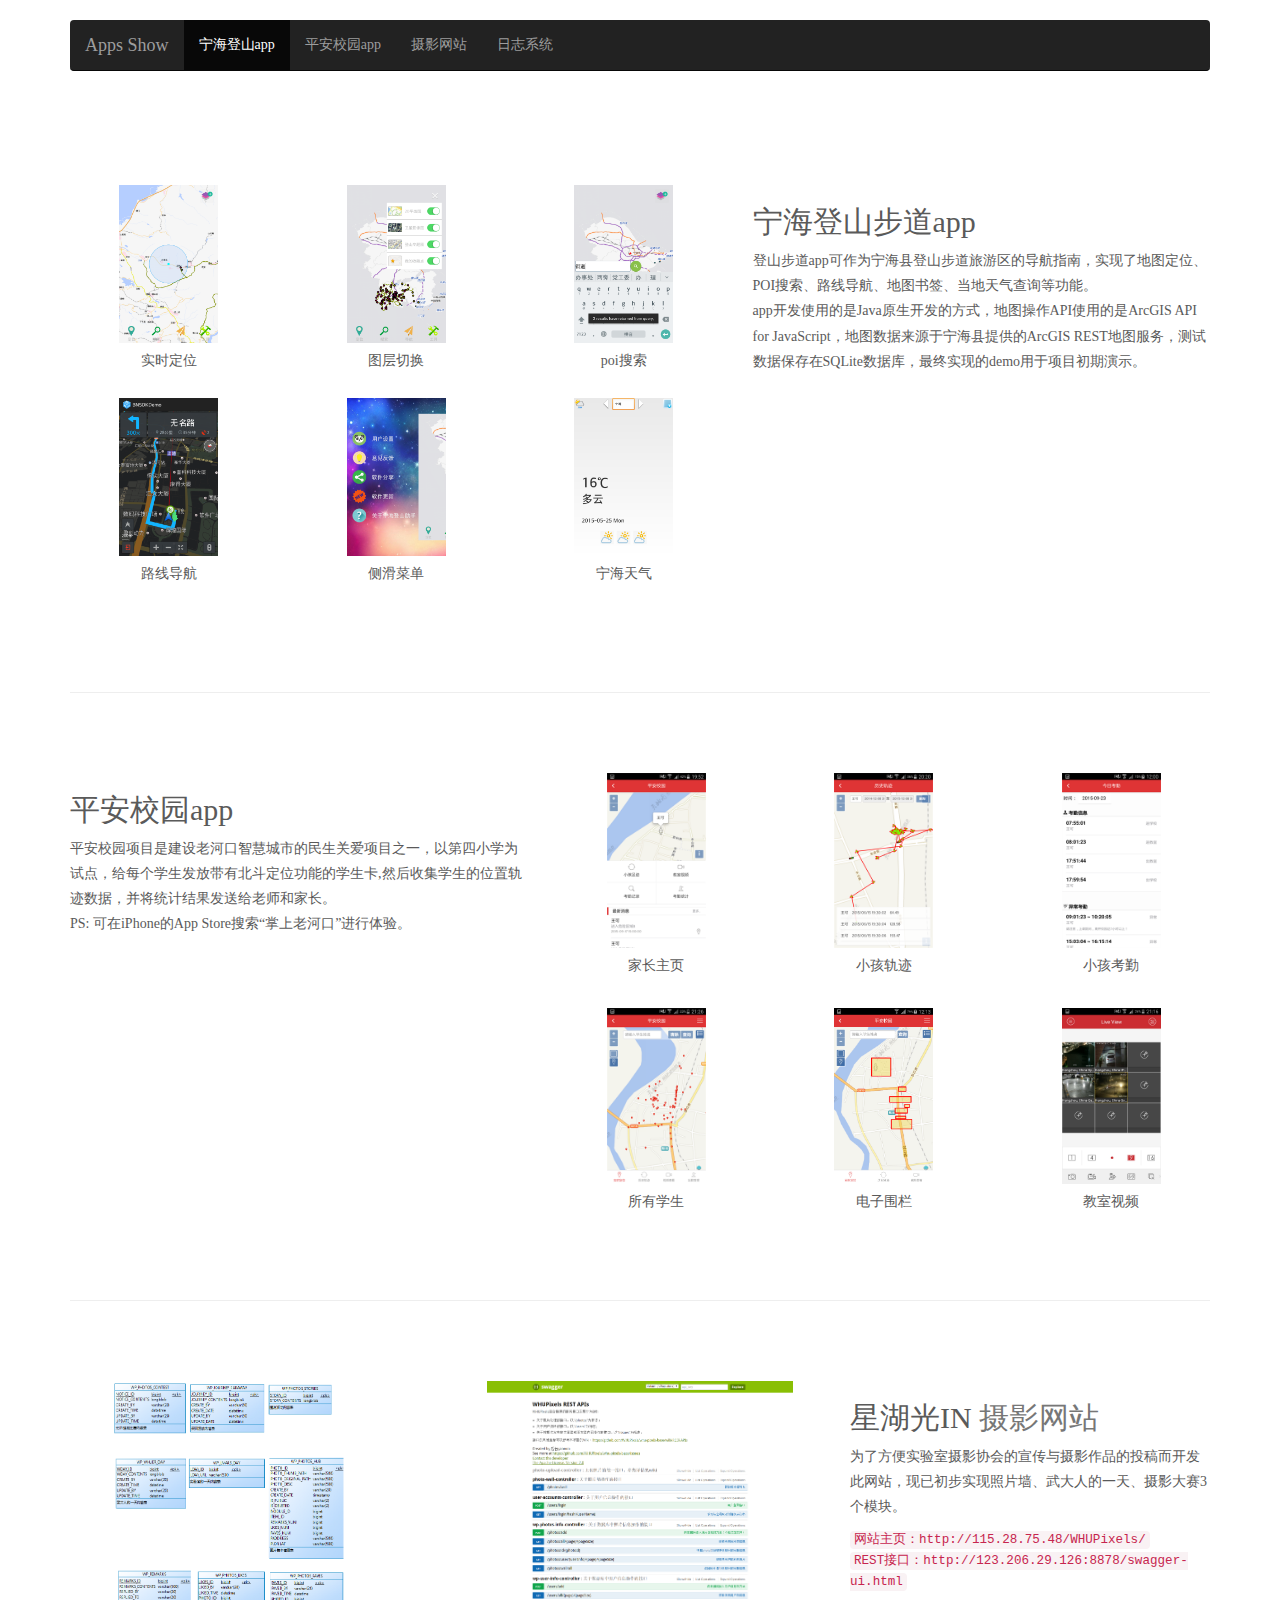
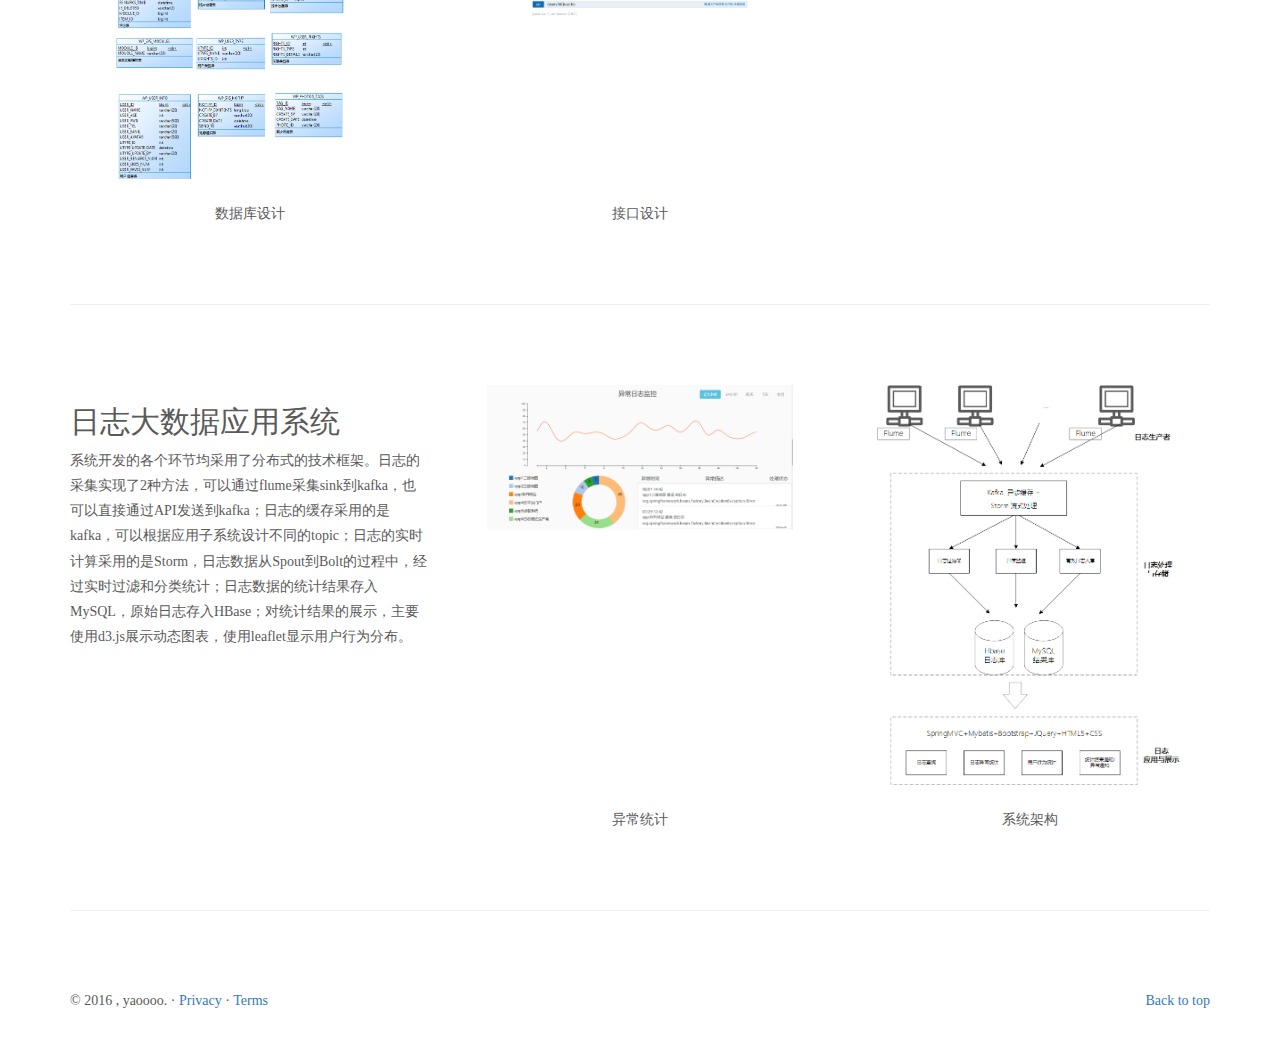
==== commit d680fb5c: "[on]微调" ====
--- a/apps.html
+++ b/apps.html
@@ -117,7 +117,7 @@
         </div>
         <div class="col-md-5">
         <h2>宁海登山步道app </h2>
-        <p class="line_height2">app可以作为浙江省宁海县登山步道旅游区的导航指南，实现了地图定位、POI搜索、路线导航、地图书签、当地天气查询等功能。<br>app开发使用的是Java原生开发的方式，地图操作API使用的是ArcGIS API
+        <p class="line_height2">登山步道app可作为宁海县登山步道旅游区的导航指南，实现了地图定位、POI搜索、路线导航、地图书签、当地天气查询等功能。<br>app开发使用的是Java原生开发的方式，地图操作API使用的是ArcGIS API
         for JavaScript，地图数据来源于宁海县提供的ArcGIS REST地图服务，测试数据保存在SQLite数据库，最终实现的demo用于项目初期演示。 </p>
 
         </div>
@@ -131,7 +131,7 @@
     <div class="row featurette">
         <div class="col-md-5">
             <h2>平安校园app </h2>
-            <p class="line_height2">平安校园项目是建设老河口智慧城市的民生关爱项目之一，以第四小学为试点，给每个学生发放带有北斗定位功能的学生卡,然后收集学生的位置轨迹数据，并将统计结果发送给老师和家长。</p>
+            <p class="line_height2">平安校园项目是建设老河口智慧城市的民生关爱项目之一，以第四小学为试点，给每个学生发放带有北斗定位功能的学生卡,然后收集学生的位置轨迹数据，并将统计结果发送给老师和家长。<br/>PS: 可在iPhone的App Store搜索“掌上老河口”进行体验。</p>
         </div>
         <div class="col-md-7">
             <div class="row">
@@ -178,6 +178,9 @@
         <div class="col-md-4 col-md-push-8">
             <h2>星湖光IN <span class="text-muted">摄影网站</span></h2>
             <p class="line_height2">为了方便实验室摄影协会的宣传与摄影作品的投稿而开发此网站，现已初步实现照片墙、武大人的一天、摄影大赛3个模块。</p>
+            <p>
+                <code>网站主页：http://115.28.75.48/WHUPixels/</code><br/>
+                <code>REST接口：http://123.206.29.126:8878/swagger-ui.html</code></p>
         </div>
         <div class="col-md-8 col-md-pull-4">
             <div class="row">
@@ -248,15 +251,10 @@
 </div><!-- /.container -->
 
 
-<!-- Bootstrap core JavaScript
-================================================== -->
-<!-- Placed at the end of the document so the pages load faster -->
-<!--<script src="https://ajax.googleapis.com/ajax/libs/jquery/1.12.2/jquery.min.js"></script>-->
 <!--<script>window.jQuery || document.write('<script src="js/vendor/jquery.min.js"><\/script>')</script>-->
 <script src="js/jquery.min.js"></script>
 <script src="js/bootstrap.min.js"></script>
 <!-- Just to make our placeholder images work. Don't actually copy the next line! -->
-<!--<script src="js/vendor/holder.min.js"></script>-->
 <!-- IE10 viewport hack for Surface/desktop Windows 8 bug -->
 <script src="js/ie10-viewport-bug-workaround.js"></script>
 </body>
